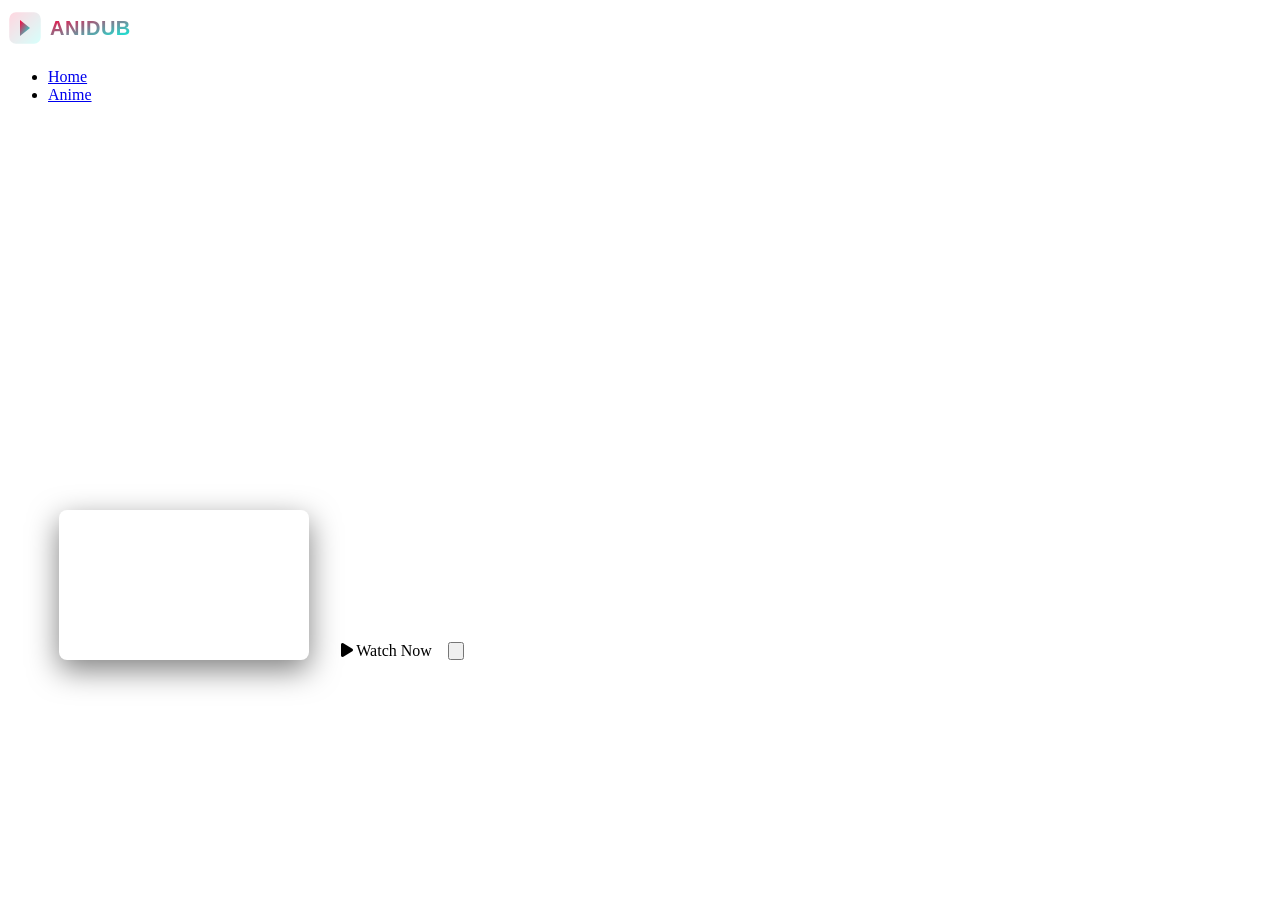
==== details.html @ 1ba8454f "Create details.html" ====
<!DOCTYPE html>
<html lang="en">
<head>
  <meta charset="UTF-8">
  <meta name="viewport" content="width=device-width, initial-scale=1.0">
  <title>Anime Details - Anidubflix</title>
  <link rel="stylesheet" href="https://cdnjs.cloudflare.com/ajax/libs/font-awesome/6.4.0/css/all.min.css">
  <link rel="stylesheet" href="css/style.css">
  <link rel="stylesheet" href="css/responsive.css">
  <style>
    .details-hero {
      height: 60vh;
      position: relative;
      background-size: cover;
      background-position: center;
      display: flex;
      align-items: flex-end;
    }
    .details-hero::after {
      content: '';
      position: absolute;
      top:0; left:0; width:100%; height:100%;
      background: linear-gradient(to top, var(--bg-color) 100%, transparent);
      z-index: 1;
    }
    .details-container {
      position: relative;
      z-index: 2;
      display: flex;
      gap: 2rem;
      max-width: 1400px;
      margin: -150px auto 0;
      padding: 0 4% 3rem;
    }
    .details-poster {
      width: 250px;
      border-radius: 8px;
      overflow: hidden;
      box-shadow: 0 10px 30px rgba(0,0,0,0.5);
      flex-shrink: 0;
    }
    .details-poster img {
      width: 100%;
      display: block;
    }
    .details-info {
      flex-grow: 1;
      padding-top: 100px;
    }
    @media (max-width: 768px) {
      .details-container {
        flex-direction: column;
        align-items: center;
        margin-top: -50px;
        text-align: center;
      }
      .details-poster {
        width: 180px;
      }
      .details-info {
        padding-top: 0;
      }
    }
  </style>
</head>
<body>

  <header>
    <nav class="navbar">
      <a href="index.html" class="logo">
        <svg width="180" height="40" viewBox="0 0 180 40" fill="none" xmlns="http://www.w3.org/2000/svg">
          <defs>
            <linearGradient id="logo-grad" x1="0%" y1="0%" x2="100%" y2="100%">
              <stop offset="0%" stop-color="#ff003c" />
              <stop offset="100%" stop-color="#00ffe7" />
            </linearGradient>
          </defs>
          <rect x="2" y="5" width="30" height="30" rx="6" fill="url(#logo-grad)" opacity="0.15" stroke="url(#logo-grad)" stroke-width="1.5"/>
          <path d="M12 12L22 20L12 28V12Z" fill="url(#logo-grad)"/>
          <text x="42" y="27" font-family="'Segoe UI', Arial, sans-serif" font-weight="900" font-size="20" fill="url(#logo-grad)" style="letter-spacing: 0.5px;">ANIDUB</text>
          <text x="122" y="27" font-family="'Segoe UI', Arial, sans-serif" font-weight="400" font-size="20" fill="#ffffff" style="letter-spacing: 0.5px;">FLIX</text>
        </svg>
      </a>
      <ul class="nav-links">
        <li><a href="index.html">Home</a></li>
        <li><a href="anime.html">Anime</a></li>
      </ul>
    </nav>
  </header>

  <div class="details-hero" id="details-bg"></div>

  <div class="details-container">
    <div class="details-poster">
      <img id="details-img" src="" alt="">
    </div>
    <div class="details-info">
      <h1 id="details-title" style="font-size: 2.5rem; margin-bottom: 0.5rem;"></h1>
      <p id="details-dub" style="color: var(--accent-color); font-weight: bold; margin-bottom: 1rem;"></p>
      <div class="slide-meta" id="details-meta" style="margin-bottom: 1.5rem;"></div>
      <p id="details-desc" style="line-height: 1.6; color: var(--text-secondary); margin-bottom: 2rem;"></p>
      <div style="display: flex; gap: 1rem;">
        <a id="watch-btn" class="btn btn-primary"><i class="fas fa-play"></i> Watch Now</a>
        <button id="bookmark-btn" class="btn btn-secondary" onclick=""></button>
      </div>
    </div>
  </div>

  <script src="js/main.js"></script>
  <script>
    document.addEventListener('DOMContentLoaded', async () => {
      const urlParams = new URLSearchParams(window.location.search);
      const id = urlParams.get('id');
      if (!id) return;

      const anime = await window.fetchAnimeDetails(id);
      if (!anime) return;

      document.getElementById('details-bg').style.backgroundImage = `url('${anime.banner || anime.poster}')`;
      document.getElementById('details-img').src = anime.poster;
      document.getElementById('details-title').textContent = anime.title;
      document.getElementById('details-dub').textContent = anime.dubType;
      document.getElementById('details-desc').textContent = anime.description;
      
      document.getElementById('details-meta').innerHTML = `
        <span><i class="fas fa-star"></i> ${anime.rating}</span>
        <span><i class="fas fa-calendar-alt"></i> ${anime.releaseYear}</span>
        <span><i class="fas fa-film"></i> ${anime.type}</span>
      `;

      document.getElementById('watch-btn').href = `watch.html?id=${anime.id}&ep=1`;
      
      const bookmarkBtn = document.getElementById('bookmark-btn');
      bookmarkBtn.setAttribute('onclick', `toggleBookmark('${anime.id}')`);
      updateBookmarkButtonUI(anime.id);
    });
  </script>
</body>
</html>
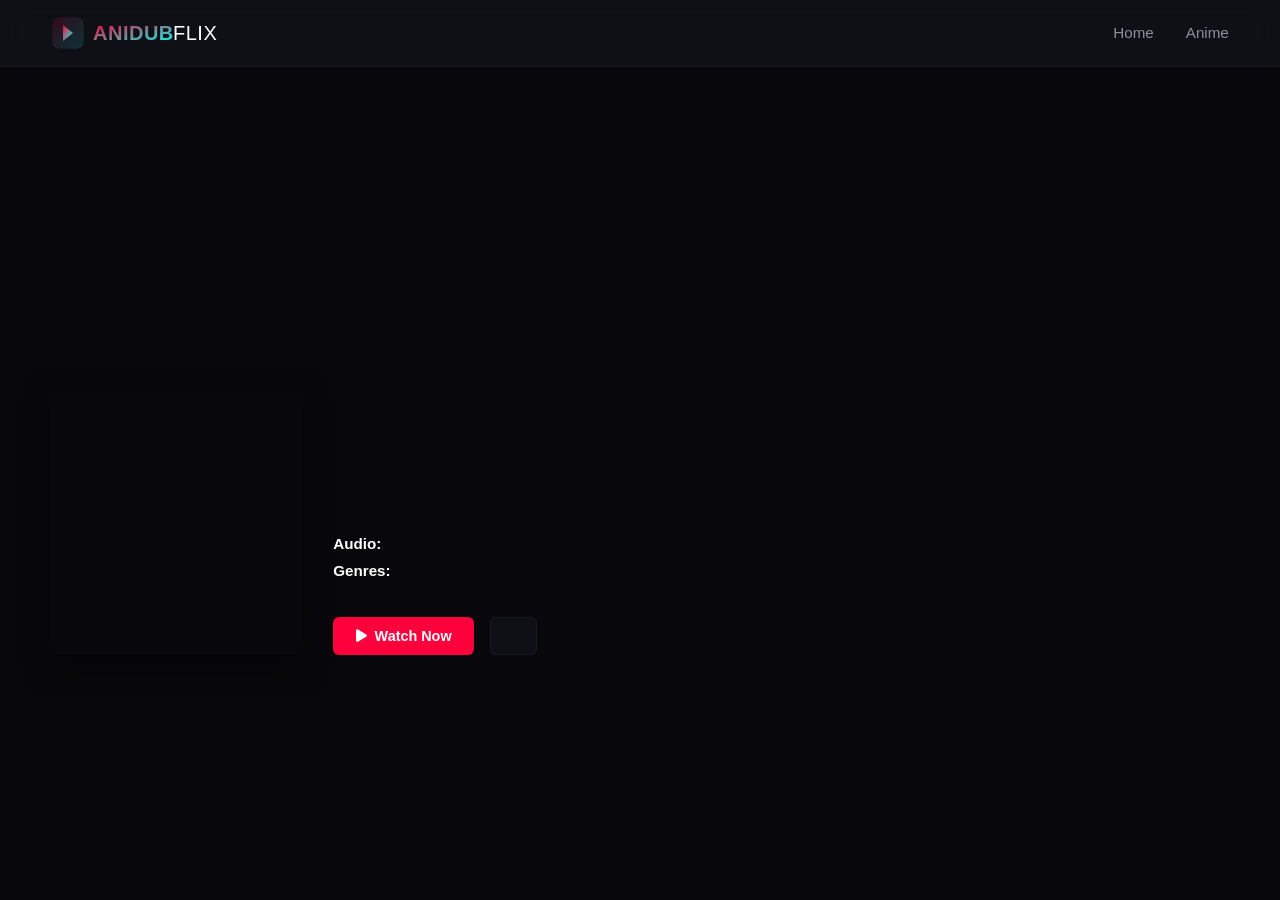
==== commit d4c29e1d: "Update details.html" ====
--- a/details.html
+++ b/details.html
@@ -46,6 +46,16 @@
     .details-info {
       flex-grow: 1;
       padding-top: 100px;
+    }
+    .missing-info-list {
+      margin-top: 1.5rem;
+      margin-bottom: 2rem;
+      font-size: 0.95rem;
+      color: var(--text-secondary);
+      line-height: 1.8;
+    }
+    .missing-info-list strong {
+      color: var(--text-color);
     }
     @media (max-width: 768px) {
       .details-container {
@@ -98,7 +108,13 @@
       <h1 id="details-title" style="font-size: 2.5rem; margin-bottom: 0.5rem;"></h1>
       <p id="details-dub" style="color: var(--accent-color); font-weight: bold; margin-bottom: 1rem;"></p>
       <div class="slide-meta" id="details-meta" style="margin-bottom: 1.5rem;"></div>
-      <p id="details-desc" style="line-height: 1.6; color: var(--text-secondary); margin-bottom: 2rem;"></p>
+      <p id="details-desc" style="line-height: 1.6; color: var(--text-secondary); margin-bottom: 1.5rem;"></p>
+      
+      <div class="missing-info-list">
+        <div><strong>Audio:</strong> <span id="details-audio"></span></div>
+        <div><strong>Genres:</strong> <span id="details-genres"></span></div>
+      </div>
+
       <div style="display: flex; gap: 1rem;">
         <a id="watch-btn" class="btn btn-primary"><i class="fas fa-play"></i> Watch Now</a>
         <button id="bookmark-btn" class="btn btn-secondary" onclick=""></button>
@@ -122,11 +138,25 @@
       document.getElementById('details-dub').textContent = anime.dubType;
       document.getElementById('details-desc').textContent = anime.description;
       
+      let seasonAndEpisodeMeta = '';
+      if (anime.type === "Series") {
+        const totalEp = anime.episodes ? anime.episodes.length : 0;
+        const seasonNum = anime.season || 1;
+        seasonAndEpisodeMeta = `<span><i class="fas fa-tv"></i> Season ${seasonNum} (${totalEp} Episodes)</span>`;
+      } else {
+        seasonAndEpisodeMeta = `<span><i class="fas fa-film"></i> Movie</span>`;
+      }
+
       document.getElementById('details-meta').innerHTML = `
         <span><i class="fas fa-star"></i> ${anime.rating}</span>
         <span><i class="fas fa-calendar-alt"></i> ${anime.releaseYear}</span>
-        <span><i class="fas fa-film"></i> ${anime.type}</span>
+        ${seasonAndEpisodeMeta}
       `;
+
+      const audioList = anime.audio ? anime.audio.join(', ') : 'Hindi';
+      const genresList = anime.genres ? anime.genres.join(', ') : 'N/A';
+      document.getElementById('details-audio').textContent = audioList;
+      document.getElementById('details-genres').textContent = genresList;
 
       document.getElementById('watch-btn').href = `watch.html?id=${anime.id}&ep=1`;
       
--- a/css/style.css
+++ b/css/style.css
@@ -0,0 +1,510 @@
+:root {
+  --bg-color: #08080c;
+  --card-color: #12121a;
+  --accent-color: #ff003c;
+  --secondary-accent: #00ffe7;
+  --text-color: #ffffff;
+  --text-secondary: #8f8f9e;
+  --glass: rgba(18, 18, 26, 0.75);
+  --border-glass: rgba(255, 255, 255, 0.05);
+  --transition: all 0.25s cubic-bezier(0.4, 0, 0.2, 1);
+}
+
+* {
+  margin: 0;
+  padding: 0;
+  box-sizing: border-box;
+  font-family: 'Segoe UI', Roboto, Helvetica, Arial, sans-serif;
+  scroll-behavior: smooth;
+}
+
+body {
+  background-color: var(--bg-color);
+  color: var(--text-color);
+  overflow-x: hidden;
+}
+
+a {
+  text-decoration: none;
+  color: inherit;
+}
+
+/* Scrollbar Customization */
+::-webkit-scrollbar {
+  width: 6px;
+  height: 6px;
+}
+::-webkit-scrollbar-track {
+  background: var(--bg-color);
+}
+::-webkit-scrollbar-thumb {
+  background: var(--card-color);
+  border-radius: 4px;
+  border: 1px solid rgba(255, 0, 60, 0.2);
+}
+
+/* Loading Animation */
+#loader {
+  position: fixed;
+  top: 0;
+  left: 0;
+  width: 100%;
+  height: 100%;
+  background: var(--bg-color);
+  z-index: 9999;
+  display: flex;
+  justify-content: center;
+  align-items: center;
+  transition: opacity 0.5s ease, visibility 0.5s ease;
+}
+.spinner {
+  width: 45px;
+  height: 45px;
+  border: 4px solid rgba(255, 0, 60, 0.1);
+  border-top-color: var(--accent-color);
+  border-bottom-color: var(--secondary-accent);
+  border-radius: 50%;
+  animation: spin 0.8s linear infinite;
+}
+@keyframes spin {
+  to { transform: rotate(360deg); }
+}
+
+/* Navbar with PNG style Logo */
+header {
+  position: fixed;
+  top: 0;
+  left: 0;
+  width: 100%;
+  z-index: 1000;
+  background: var(--glass);
+  backdrop-filter: blur(12px);
+  -webkit-backdrop-filter: blur(12px);
+  border-bottom: 1px solid var(--border-glass);
+}
+.navbar {
+  display: flex;
+  justify-content: space-between;
+  align-items: center;
+  padding: 0.8rem 4%;
+  max-width: 1400px;
+  margin: 0 auto;
+}
+.logo {
+  display: inline-flex;
+  align-items: center;
+  transition: var(--transition);
+}
+.logo:hover {
+  transform: scale(1.02);
+  filter: drop-shadow(0 0 10px rgba(255, 0, 60, 0.4));
+}
+.nav-links {
+  display: flex;
+  list-style: none;
+  gap: 2rem;
+}
+.nav-links a {
+  font-weight: 500;
+  font-size: 0.95rem;
+  transition: var(--transition);
+  position: relative;
+  color: var(--text-secondary);
+}
+.nav-links a:hover, .nav-links a.active {
+  color: var(--text-color);
+}
+.nav-links a::after {
+  content: '';
+  position: absolute;
+  bottom: -4px;
+  left: 0;
+  width: 0;
+  height: 2px;
+  background: var(--accent-color);
+  transition: var(--transition);
+}
+.nav-links a:hover::after, .nav-links a.active::after {
+  width: 100%;
+}
+.nav-right {
+  display: flex;
+  align-items: center;
+  gap: 1.2rem;
+}
+.search-container {
+  position: relative;
+}
+.search-container input {
+  background: rgba(255, 255, 255, 0.05);
+  border: 1px solid var(--border-glass);
+  color: var(--text-color);
+  padding: 0.55rem 1rem 0.55rem 2.5rem;
+  border-radius: 24px;
+  outline: none;
+  width: 180px;
+  font-size: 0.85rem;
+  transition: var(--transition);
+}
+.search-container input:focus {
+  width: 240px;
+  border-color: var(--accent-color);
+  background: rgba(255, 255, 255, 0.08);
+  box-shadow: 0 0 15px rgba(255, 0, 60, 0.15);
+}
+.search-container i {
+  position: absolute;
+  left: 14px;
+  top: 50%;
+  transform: translateY(-50%);
+  color: var(--text-secondary);
+}
+.menu-toggle {
+  display: none;
+  font-size: 1.4rem;
+  cursor: pointer;
+  color: var(--text-color);
+}
+
+/* Hero Banner Slider (Aspect ratio maintained) */
+.hero {
+  position: relative;
+  height: 70vh;
+  min-height: 480px;
+  margin-top: 0;
+  overflow: hidden;
+}
+.slide {
+  position: absolute;
+  top: 0;
+  left: 0;
+  width: 100%;
+  height: 100%;
+  opacity: 0;
+  transition: opacity 0.8s ease-in-out;
+  display: flex;
+  align-items: center;
+  background-size: cover;
+  background-position: center 25%;
+}
+.slide.active {
+  opacity: 1;
+  z-index: 1;
+}
+.slide::after {
+  content: '';
+  position: absolute;
+  width: 100%;
+  height: 100%;
+  background: linear-gradient(to top, var(--bg-color) 8%, transparent 75%), 
+              linear-gradient(to right, rgba(8, 8, 12, 0.95) 15%, transparent 85%);
+  top: 0;
+  left: 0;
+}
+.slide-content {
+  position: relative;
+  z-index: 2;
+  max-width: 1400px;
+  padding: 0 4%;
+  margin: 0 auto;
+  width: 100%;
+}
+.slide-tag {
+  display: inline-block;
+  background: var(--accent-color);
+  padding: 0.3rem 0.8rem;
+  font-size: 0.75rem;
+  font-weight: 700;
+  border-radius: 4px;
+  margin-bottom: 1rem;
+  text-transform: uppercase;
+}
+.slide-title {
+  font-size: 2.8rem;
+  font-weight: 800;
+  line-height: 1.15;
+  margin-bottom: 1rem;
+  max-width: 650px;
+}
+.slide-meta {
+  display: flex;
+  gap: 1.2rem;
+  margin-bottom: 1.5rem;
+  font-size: 0.9rem;
+  color: var(--text-secondary);
+}
+.slide-meta span i {
+  color: var(--secondary-accent);
+}
+.slide-buttons {
+  display: flex;
+  gap: 1rem;
+}
+.btn {
+  padding: 0.7rem 1.4rem;
+  border-radius: 6px;
+  font-weight: 600;
+  font-size: 0.9rem;
+  cursor: pointer;
+  display: inline-flex;
+  align-items: center;
+  gap: 0.5rem;
+  transition: var(--transition);
+  border: none;
+}
+.btn-primary {
+  background: var(--accent-color);
+  color: white;
+}
+.btn-primary:hover {
+  background: #e00035;
+  transform: translateY(-2px);
+  box-shadow: 0 5px 15px rgba(255, 0, 60, 0.35);
+}
+.btn-secondary {
+  background: var(--glass);
+  border: 1px solid var(--border-glass);
+  color: white;
+}
+.btn-secondary:hover {
+  background: rgba(255, 255, 255, 0.1);
+  transform: translateY(-2px);
+}
+
+/* Sections & Clean Premium Grid Styling */
+section {
+  padding: 2.5rem 4%;
+  max-width: 1400px;
+  width: 100%;
+  margin: 0 auto;
+}
+.section-title {
+  font-size: 1.5rem;
+  font-weight: 700;
+  margin-bottom: 1.5rem;
+  display: flex;
+  align-items: center;
+  justify-content: space-between;
+}
+.section-title span {
+  display: flex;
+  align-items: center;
+  gap: 10px;
+}
+.section-title span::before {
+  content: '';
+  display: inline-block;
+  width: 4px;
+  height: 22px;
+  background: var(--accent-color);
+  border-radius: 2px;
+}
+.anime-grid {
+  display: grid;
+  grid-template-columns: repeat(auto-fill, minmax(180px, 1fr));
+  gap: 1.5rem;
+}
+
+/* Card Module (Strict Aspect Ratio & Visual Appeal) */
+.anime-card {
+  background: var(--card-color);
+  border-radius: 10px;
+  overflow: hidden;
+  border: 1px solid var(--border-glass);
+  transition: var(--transition);
+  display: flex;
+  flex-direction: column;
+}
+.anime-card:hover {
+  transform: translateY(-6px);
+  border-color: rgba(255, 0, 60, 0.3);
+  box-shadow: 0 8px 24px rgba(255, 0, 60, 0.15);
+}
+.card-img-container {
+  position: relative;
+  aspect-ratio: 2/3;
+  overflow: hidden;
+}
+.card-img-container img {
+  width: 100%;
+  height: 100%;
+  object-fit: cover;
+  transition: var(--transition);
+}
+.anime-card:hover .card-img-container img {
+  transform: scale(1.04);
+}
+.card-badge {
+  position: absolute;
+  top: 8px;
+  left: 8px;
+  padding: 0.25rem 0.5rem;
+  font-size: 0.65rem;
+  font-weight: 700;
+  border-radius: 4px;
+  text-transform: uppercase;
+  z-index: 2;
+}
+.badge-fan {
+  background: var(--secondary-accent);
+  color: #000;
+}
+.badge-official {
+  background: var(--accent-color);
+  color: #fff;
+}
+.card-rating {
+  position: absolute;
+  top: 8px;
+  right: 8px;
+  background: rgba(0, 0, 0, 0.75);
+  padding: 0.25rem 0.5rem;
+  border-radius: 4px;
+  font-size: 0.7rem;
+  font-weight: bold;
+  color: #ffb800;
+  display: flex;
+  align-items: center;
+  gap: 2px;
+  z-index: 2;
+}
+.card-info {
+  padding: 0.9rem;
+  display: flex;
+  flex-direction: column;
+  flex-grow: 1;
+}
+.card-info h3 {
+  font-size: 0.95rem;
+  font-weight: 600;
+  margin-bottom: 0.4rem;
+  white-space: nowrap;
+  overflow: hidden;
+  text-overflow: ellipsis;
+}
+.card-meta {
+  display: flex;
+  justify-content: space-between;
+  font-size: 0.8rem;
+  color: var(--text-secondary);
+}
+
+/* Continue Watching Section */
+.continue-watching-grid {
+  display: grid;
+  grid-template-columns: repeat(auto-fill, minmax(240px, 1fr));
+  gap: 1.5rem;
+}
+.cw-card {
+  background: var(--card-color);
+  border-radius: 8px;
+  overflow: hidden;
+  border: 1px solid var(--border-glass);
+}
+.cw-thumbnail {
+  position: relative;
+  width: 100%;
+  aspect-ratio: 16/9;
+}
+.cw-thumbnail img {
+  width: 100%;
+  height: 100%;
+  object-fit: cover;
+}
+.cw-progress-bar {
+  position: absolute;
+  bottom: 0;
+  left: 0;
+  height: 3px;
+  background: var(--accent-color);
+}
+.cw-info {
+  padding: 0.8rem;
+}
+.cw-title {
+  font-weight: 600;
+  font-size: 0.85rem;
+  white-space: nowrap;
+  overflow: hidden;
+  text-overflow: ellipsis;
+}
+.cw-ep {
+  font-size: 0.75rem;
+  color: var(--text-secondary);
+  margin-top: 2px;
+}
+
+/* Social Media Section */
+.social-section {
+  text-align: center;
+  border-top: 1px solid var(--border-glass);
+}
+.social-grid {
+  display: grid;
+  grid-template-columns: repeat(auto-fit, minmax(180px, 1fr));
+  gap: 1.2rem;
+  margin-top: 1.5rem;
+}
+.social-card {
+  background: var(--card-color);
+  padding: 1.2rem;
+  border-radius: 8px;
+  border: 1px solid var(--border-glass);
+  transition: var(--transition);
+  display: flex;
+  flex-direction: column;
+  align-items: center;
+  gap: 8px;
+  font-size: 0.9rem;
+  font-weight: 500;
+}
+.social-card i {
+  font-size: 1.8rem;
+}
+.social-card:hover {
+  transform: translateY(-4px);
+}
+.telegram-card:hover { border-color: #0088cc; box-shadow: 0 0 15px rgba(0, 136, 204, 0.2); }
+.instagram-card:hover { border-color: #e1306c; box-shadow: 0 0 15px rgba(225, 48, 108, 0.2); }
+.youtube-card:hover { border-color: #ff0000; box-shadow: 0 0 15px rgba(255, 0, 0, 0.2); }
+.discord-card:hover { border-color: #5865f2; box-shadow: 0 0 15px rgba(88, 101, 242, 0.2); }
+
+/* Footer */
+footer {
+  background: #050508;
+  padding: 3.5rem 4% 1.5rem;
+  border-top: 1px solid var(--border-glass);
+  font-size: 0.85rem;
+  color: var(--text-secondary);
+}
+.footer-container {
+  max-width: 1400px;
+  margin: 0 auto;
+  display: grid;
+  grid-template-columns: 2fr 1fr 1fr;
+  gap: 3rem;
+  margin-bottom: 2.5rem;
+}
+.footer-col h4 {
+  color: var(--text-color);
+  font-size: 1rem;
+  margin-bottom: 1rem;
+}
+.footer-col ul {
+  list-style: none;
+}
+.footer-col ul li {
+  margin-bottom: 0.6rem;
+}
+.footer-col ul li a:hover {
+  color: var(--accent-color);
+}
+.footer-bottom {
+  max-width: 1400px;
+  margin: 0 auto;
+  padding-top: 1.5rem;
+  border-top: 1px solid var(--border-glass);
+  display: flex;
+  justify-content: space-between;
+  align-items: center;
+  }
--- a/css/responsive.css
+++ b/css/responsive.css
@@ -0,0 +1,72 @@
+@media (max-width: 1024px) {
+  .slide-title {
+    font-size: 2.2rem;
+  }
+  .footer-container {
+    grid-template-columns: 1.2fr 1fr 1fr;
+    gap: 2rem;
+  }
+}
+
+@media (max-width: 768px) {
+  .nav-links {
+    position: fixed;
+    top: 60px;
+    left: -100%;
+    width: 100%;
+    height: calc(100vh - 60px);
+    background: var(--bg-color);
+    flex-direction: column;
+    align-items: center;
+    padding: 3rem 0;
+    transition: var(--transition);
+    z-index: 999;
+    border-top: 1px solid var(--border-glass);
+    gap: 2.5rem;
+  }
+  .nav-links.active {
+    left: 0;
+  }
+  .menu-toggle {
+    display: block;
+  }
+  .hero {
+    height: 50vh;
+    min-height: 380px;
+  }
+  .slide-title {
+    font-size: 1.6rem;
+  }
+  .footer-container {
+    grid-template-columns: 1fr;
+    gap: 2rem;
+  }
+  .footer-bottom {
+    flex-direction: column;
+    gap: 1rem;
+    text-align: center;
+  }
+}
+
+@media (max-width: 480px) {
+  .navbar {
+    padding: 0.7rem 4%;
+  }
+  .search-container {
+    display: none;
+  }
+  .slide-title {
+    font-size: 1.3rem;
+  }
+  .anime-grid {
+    grid-template-columns: repeat(auto-fill, minmax(130px, 1fr));
+    gap: 0.8rem;
+  }
+  .continue-watching-grid {
+    grid-template-columns: 1fr;
+  }
+  .social-grid {
+    grid-template-columns: 1fr 1fr;
+    gap: 0.8rem;
+  }
+}
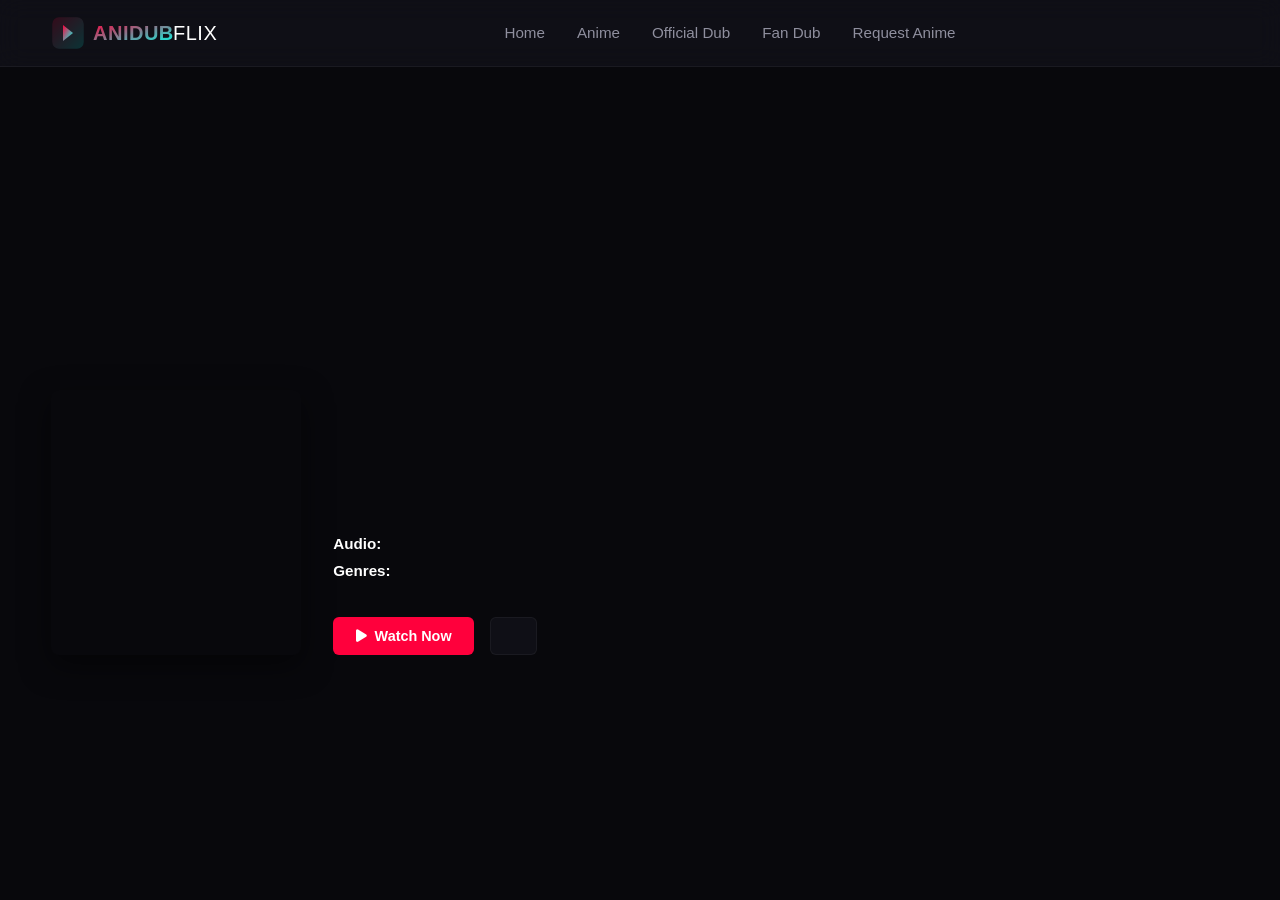
==== commit d3956195: "Update details.html" ====
--- a/details.html
+++ b/details.html
@@ -57,6 +57,32 @@
     .missing-info-list strong {
       color: var(--text-color);
     }
+    /* Season Switcher Tab Buttons styling */
+    .season-tabs {
+      display: flex;
+      gap: 0.6rem;
+      flex-wrap: wrap;
+      margin-bottom: 1.5rem;
+    }
+    .season-tab-btn {
+      background: rgba(255, 255, 255, 0.04);
+      border: 1px solid var(--border-glass);
+      color: var(--text-color);
+      padding: 0.5rem 1rem;
+      border-radius: 4px;
+      font-size: 0.85rem;
+      font-weight: 600;
+      transition: var(--transition);
+      text-decoration: none;
+    }
+    .season-tab-btn:hover {
+      background: rgba(255, 255, 255, 0.1);
+    }
+    .season-tab-btn.active {
+      background: var(--accent-color);
+      border-color: var(--accent-color);
+      box-shadow: 0 0 10px rgba(255, 0, 60, 0.35);
+    }
     @media (max-width: 768px) {
       .details-container {
         flex-direction: column;
@@ -69,6 +95,9 @@
       }
       .details-info {
         padding-top: 0;
+      }
+      .season-tabs {
+        justify-content: center;
       }
     }
   </style>
@@ -94,7 +123,13 @@
       <ul class="nav-links">
         <li><a href="index.html">Home</a></li>
         <li><a href="anime.html">Anime</a></li>
+        <li><a href="anime.html?dub=official">Official Dub</a></li>
+        <li><a href="anime.html?dub=fan">Fan Dub</a></li>
+        <li><a href="contact.html">Request Anime</a></li>
       </ul>
+      <div class="nav-right">
+        <div class="menu-toggle"><i class="fas fa-bars"></i></div>
+      </div>
     </nav>
   </header>
 
@@ -108,8 +143,15 @@
       <h1 id="details-title" style="font-size: 2.5rem; margin-bottom: 0.5rem;"></h1>
       <p id="details-dub" style="color: var(--accent-color); font-weight: bold; margin-bottom: 1rem;"></p>
       <div class="slide-meta" id="details-meta" style="margin-bottom: 1.5rem;"></div>
+      
       <p id="details-desc" style="line-height: 1.6; color: var(--text-secondary); margin-bottom: 1.5rem;"></p>
       
+      <!-- Multi-Season Selector Interface -->
+      <div id="season-selector-container" style="display: none; margin-bottom: 1.5rem;">
+        <label style="display:block; margin-bottom:0.6rem; font-weight:700; color:var(--text-color); font-size:0.9rem;">Available Seasons:</label>
+        <div class="season-tabs" id="season-tabs"></div>
+      </div>
+
       <div class="missing-info-list">
         <div><strong>Audio:</strong> <span id="details-audio"></span></div>
         <div><strong>Genres:</strong> <span id="details-genres"></span></div>
@@ -138,11 +180,63 @@
       document.getElementById('details-dub').textContent = anime.dubType;
       document.getElementById('details-desc').textContent = anime.description;
       
+      let totalSeasons = 1;
+      let totalCumulativeEpisodes = anime.episodes ? anime.episodes.length : 0;
+
+      // Dynamic Auto-grouping Seasonal Logic
+      try {
+        const allAnime = await window.fetchAnimeIndex();
+        
+        // Helper function to extract root title (e.g. removes "Season 1" or "(Season 1)")
+        const getBaseTitle = (t) => {
+          return t.replace(/\s*\(Season\s*\d+\)/i, '')
+                  .replace(/\s*Season\s*\d+/i, '')
+                  .replace(/\s*S\d+/i, '')
+                  .trim();
+        };
+
+        const baseTitle = getBaseTitle(anime.title);
+        
+        // Filter out same series seasons
+        const relatedSeasons = allAnime.filter(item => {
+          return getBaseTitle(item.title) === baseTitle && item.type === 'Series';
+        });
+
+        if (relatedSeasons.length > 0) {
+          totalSeasons = relatedSeasons.length;
+          totalCumulativeEpisodes = relatedSeasons.reduce((sum, item) => sum + (item.totalEpisodes || 0), 0);
+        }
+
+        if (relatedSeasons.length > 1) {
+          // Sort seasons logically by season number or release year
+          relatedSeasons.sort((a, b) => {
+            const getSeasonNum = (titleText) => {
+              const match = titleText.match(/Season\s*(\d+)/i);
+              return match ? parseInt(match[1]) : (parseInt(a.releaseYear) || 0);
+            };
+            return getSeasonNum(a.title) - getSeasonNum(b.title);
+          });
+
+          const seasonTabs = document.getElementById('season-tabs');
+          seasonTabs.innerHTML = relatedSeasons.map(item => {
+            const sMatch = item.title.match(/Season\s*(\d+)/i);
+            const label = sMatch ? `Season ${sMatch[1]}` : item.title;
+            const isActive = item.id === anime.id ? 'active' : '';
+            return `
+              <a href="details.html?id=${item.id}" class="season-tab-btn ${isActive}">
+                ${label}
+              </a>
+            `;
+          }).join('');
+          document.getElementById('season-selector-container').style.display = 'block';
+        }
+      } catch (err) {
+        console.error("Failed to load seasonal relations:", err);
+      }
+
       let seasonAndEpisodeMeta = '';
       if (anime.type === "Series") {
-        const totalEp = anime.episodes ? anime.episodes.length : 0;
-        const seasonNum = anime.season || 1;
-        seasonAndEpisodeMeta = `<span><i class="fas fa-tv"></i> Season ${seasonNum} (${totalEp} Episodes)</span>`;
+        seasonAndEpisodeMeta = `<span><i class="fas fa-tv"></i> ${totalSeasons} ${totalSeasons > 1 ? 'Seasons' : 'Season'} (${totalCumulativeEpisodes} Episodes)</span>`;
       } else {
         seasonAndEpisodeMeta = `<span><i class="fas fa-film"></i> Movie</span>`;
       }
